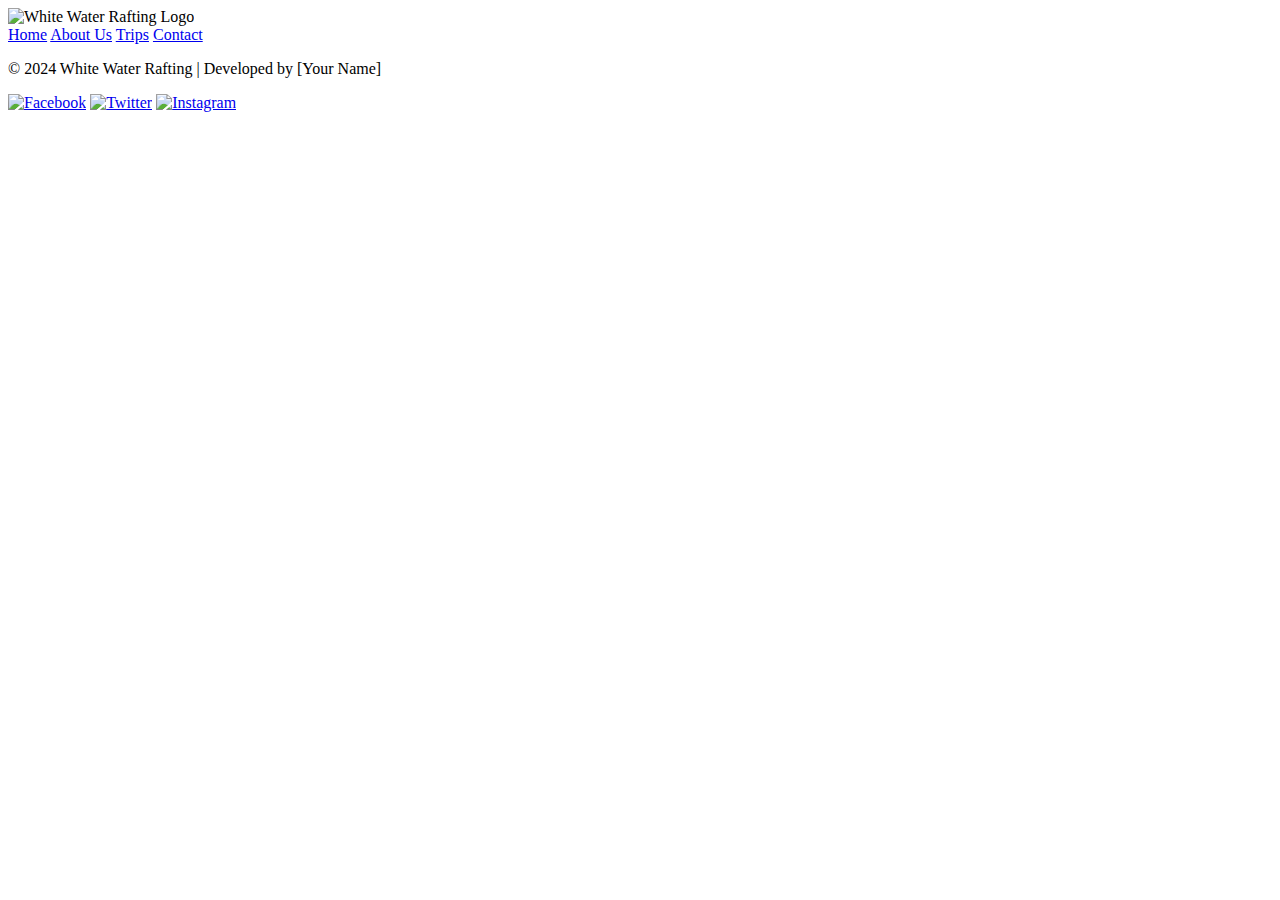
==== wwr/index.html @ c7e43ce1 "stylesheet link and title update" ====
<!DOCTYPE html>
<html lang="en">
<head>
    <meta charset="UTF-8">
    <meta name="viewport" content="width=device-width, initial-scale=1.0">
    <link rel="stylesheet" href="styles/rafting.css">
    <title>Home Page - White Water Rafting</title>
</head>
<body>
    <header>
        <link rel="stylesheet" href="styles.css">
        <img src="images/logo.png" alt="White Water Rafting Logo">
        <nav>
            <a href="index.html">Home</a>
            <a href="about.html">About Us</a>
            <a href="trips.html">Trips</a>
            <a href="contact.html">Contact</a>
        </nav>
    </header>

    <main>
    
    </main>

    <footer>
        <p>© 2024 White Water Rafting | Developed by [Your Name]</p>
        <a href="#"><img src="iconofacebook.png" alt="Facebook"></a>
        <a href="#"><img src="iconoinstagram.png" alt="Twitter"></a>
        <a href="#"><img src="iconox.png" alt="Instagram"></a>
    </footer>
</body>
</html>
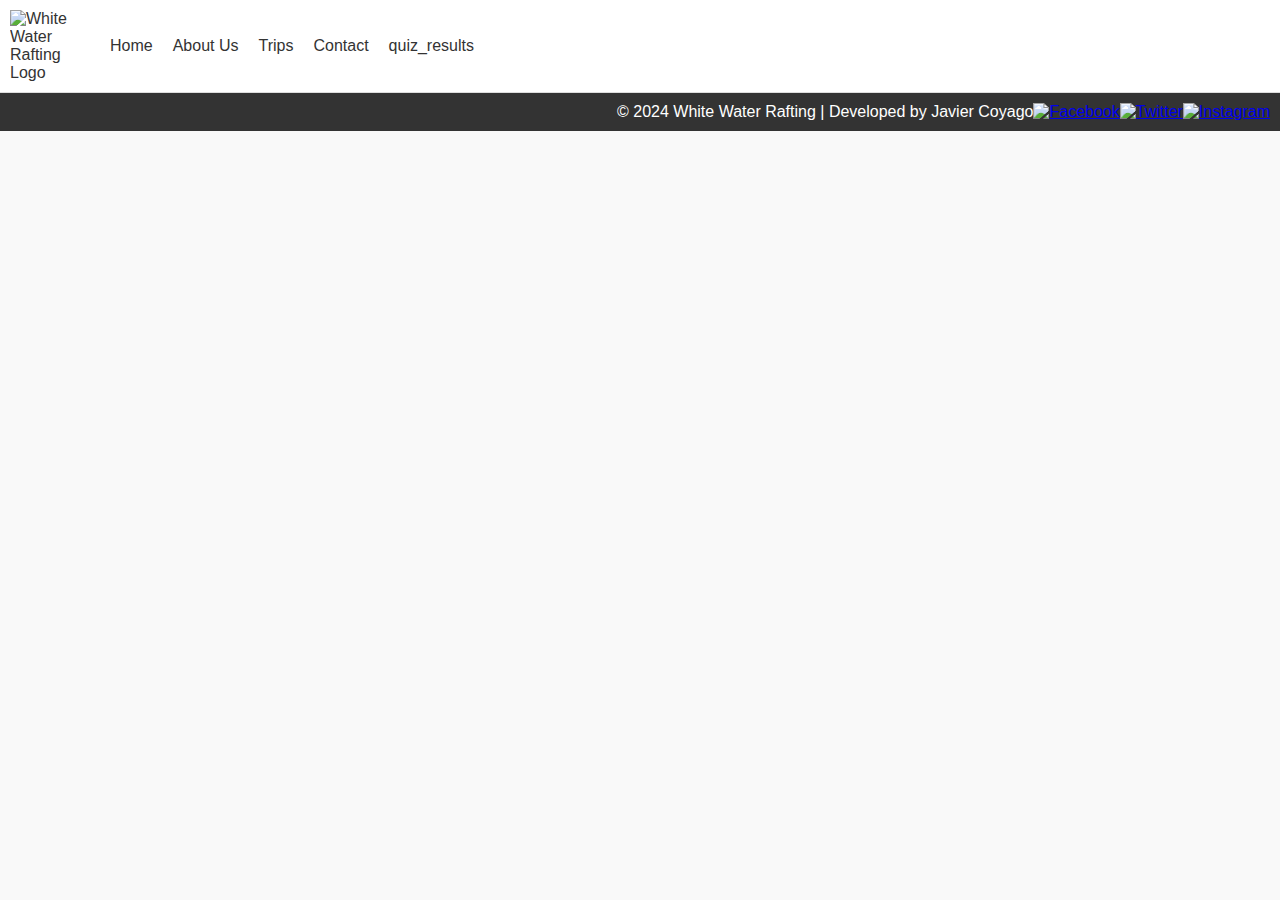
==== commit dccfb956: "modified html" ====
--- a/wwr/index.html
+++ b/wwr/index.html
@@ -8,13 +8,15 @@
 </head>
 <body>
     <header>
-        <link rel="stylesheet" href="styles.css">
+       
         <img src="images/logo.png" alt="White Water Rafting Logo">
         <nav>
             <a href="index.html">Home</a>
             <a href="about.html">About Us</a>
             <a href="trips.html">Trips</a>
             <a href="contact.html">Contact</a>
+            <a href="quiz.html">quiz_results</a>
+
         </nav>
     </header>
 
@@ -23,7 +25,7 @@
     </main>
 
     <footer>
-        <p>© 2024 White Water Rafting | Developed by [Your Name]</p>
+        <p>© 2024 White Water Rafting | Developed by Javier Coyago </p>
         <a href="#"><img src="iconofacebook.png" alt="Facebook"></a>
         <a href="#"><img src="iconoinstagram.png" alt="Twitter"></a>
         <a href="#"><img src="iconox.png" alt="Instagram"></a>
--- a/wwr/styles/rafting.css
+++ b/wwr/styles/rafting.css
@@ -0,0 +1,99 @@
+/* rafting.css */
+@import url('https://fonts.googleapis.com/css2?family=Roboto:wght@400;700&display=swap');
+
+
+/* Reset some default styles */
+* {
+  margin: 0;
+  padding: 0;
+  box-sizing: border-box;
+}
+
+/* Body styles */
+body {
+  font-family: Arial, sans-serif;
+  background-color: #f9f9f9;
+  color: #333;
+}
+
+/* Header styles */
+header {
+  display: flex;
+  align-items: center;
+  background-color: #fff;
+  border-bottom: 1px solid #ddd;
+  padding: 10px;
+}
+
+header img {
+  max-width: 80px;
+  height: auto;
+  margin-right: 20px; /* Espacio entre el logo y la navegación */
+}
+
+nav {
+  display: flex;
+  justify-content: flex-end;
+  align-items: center;
+}
+
+nav a {
+  margin-right: 20px;
+  text-decoration: none;
+  color: #333;
+}
+
+/* History section styles */
+.history {
+  padding: 20px;
+  background-color: #f5f5f5;
+}
+
+.history h2 {
+  font-size: 24px;
+  margin-bottom: 10px;
+}
+
+.history p {
+  font-size: 16px;
+  line-height: 1.5;
+}
+
+/* Adventures section styles */
+.adventures {
+  display: flex;
+  flex-wrap: wrap;
+  justify-content: space-around; /* Espacio uniforme entre las aventuras */
+  padding: 20px;
+  background-color: #fff;
+}
+
+figure {
+  margin: 0;
+  padding: 0;
+  text-align: center; /* Centrar las figuras */
+}
+
+figure img {
+  max-width: 100%;
+  height: auto;
+}
+
+figcaption {
+  font-size: 14px;
+  margin-top: 10px;
+}
+
+/* Footer styles */
+footer {
+  display: flex;
+  justify-content: flex-end;
+  align-items: center;
+  background-color: #333;
+  color: #fff;
+  padding: 10px;
+}
+
+.social-icons img {
+  margin-right: 10px;
+}
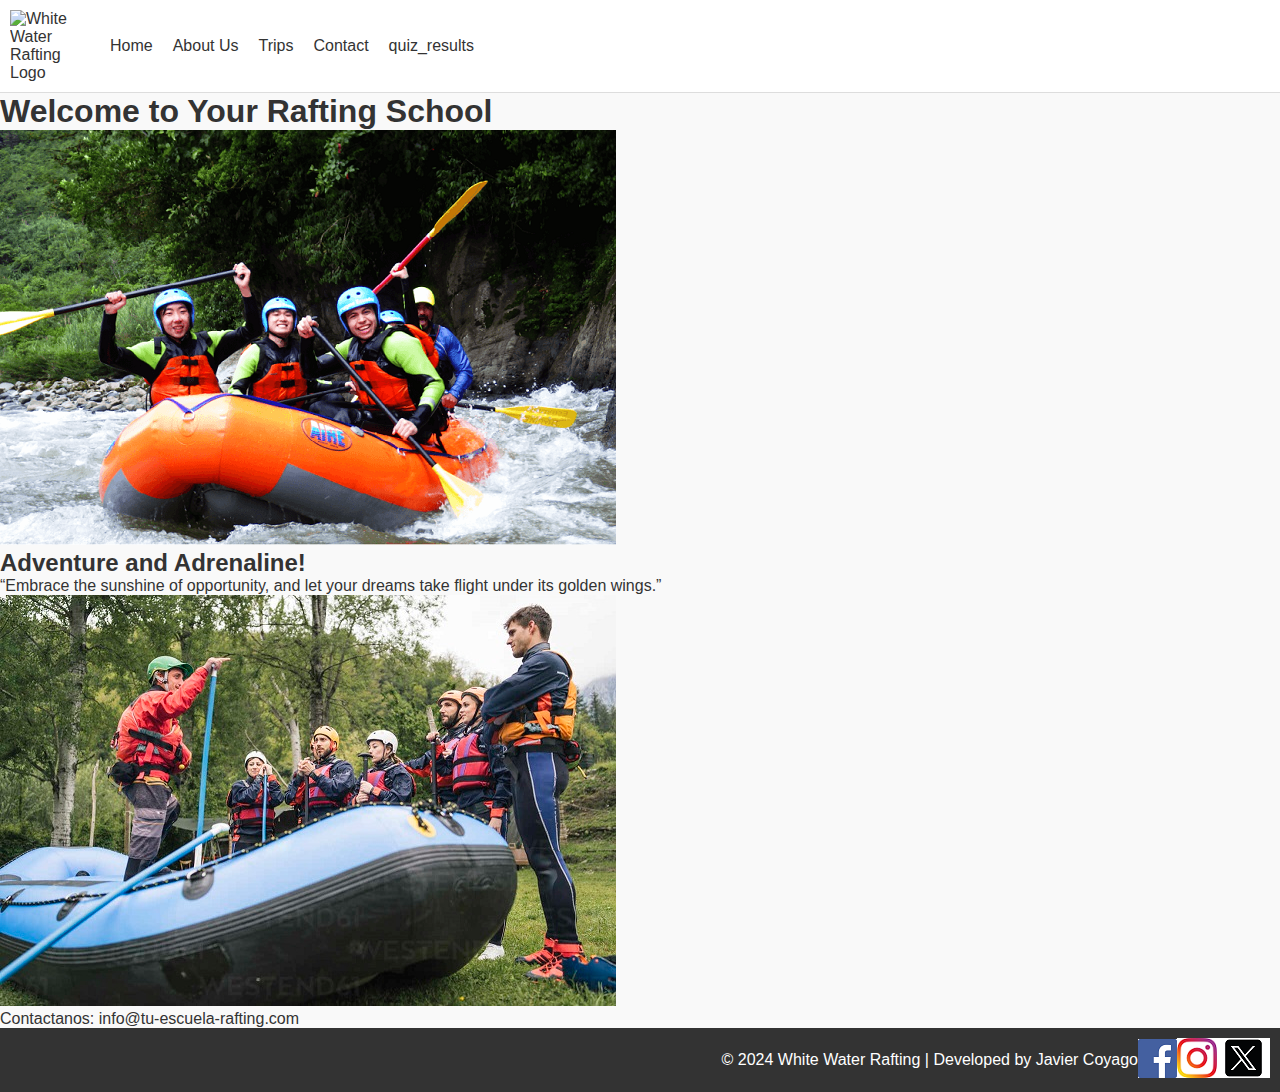
==== commit 0529e54d: "update" ====
--- a/wwr/index.html
+++ b/wwr/index.html
@@ -19,16 +19,30 @@
 
         </nav>
     </header>
+    <main>
+        <body>
 
-    <main>
-    
+            <div class="header">
+                <h1>Welcome to Your Rafting School</h1>
+                <!-- Agrega una imagen de cabecera aquí -->
+                <img src="images/Rafting-Banos.png" alt="Rafting Aventura">
+            </div>          
+            <div class="main">
+                <h2>Adventure and Adrenaline!</h2>
+                <p>“Embrace the sunshine of opportunity, and let your dreams take flight under its golden wings.”</p>
+                <img src="images//RaftingCourse.jpg" alt="Rafting Course">
+            </div>
+            
+            <div class="footer">
+                <p>Contactanos: info@tu-escuela-rafting.com</p>
+            </div>
     </main>
 
     <footer>
         <p>© 2024 White Water Rafting | Developed by Javier Coyago </p>
-        <a href="#"><img src="iconofacebook.png" alt="Facebook"></a>
-        <a href="#"><img src="iconoinstagram.png" alt="Twitter"></a>
-        <a href="#"><img src="iconox.png" alt="Instagram"></a>
+        <a href="#"><img src="images/iconofacebook.png" alt="Facebook"></a>
+        <a href="#"><img src="images/iconoinstagram.png" alt="Twitter"></a>
+        <a href="#"><img src="images/iconox.png" alt="Instagram"></a>
     </footer>
 </body>
 </html>
--- a/wwr/styles/rafting.css
+++ b/wwr/styles/rafting.css
@@ -75,7 +75,7 @@
 }
 
 figure img {
-  max-width: 100%;
+  max-width: 30%;
   height: auto;
 }
 
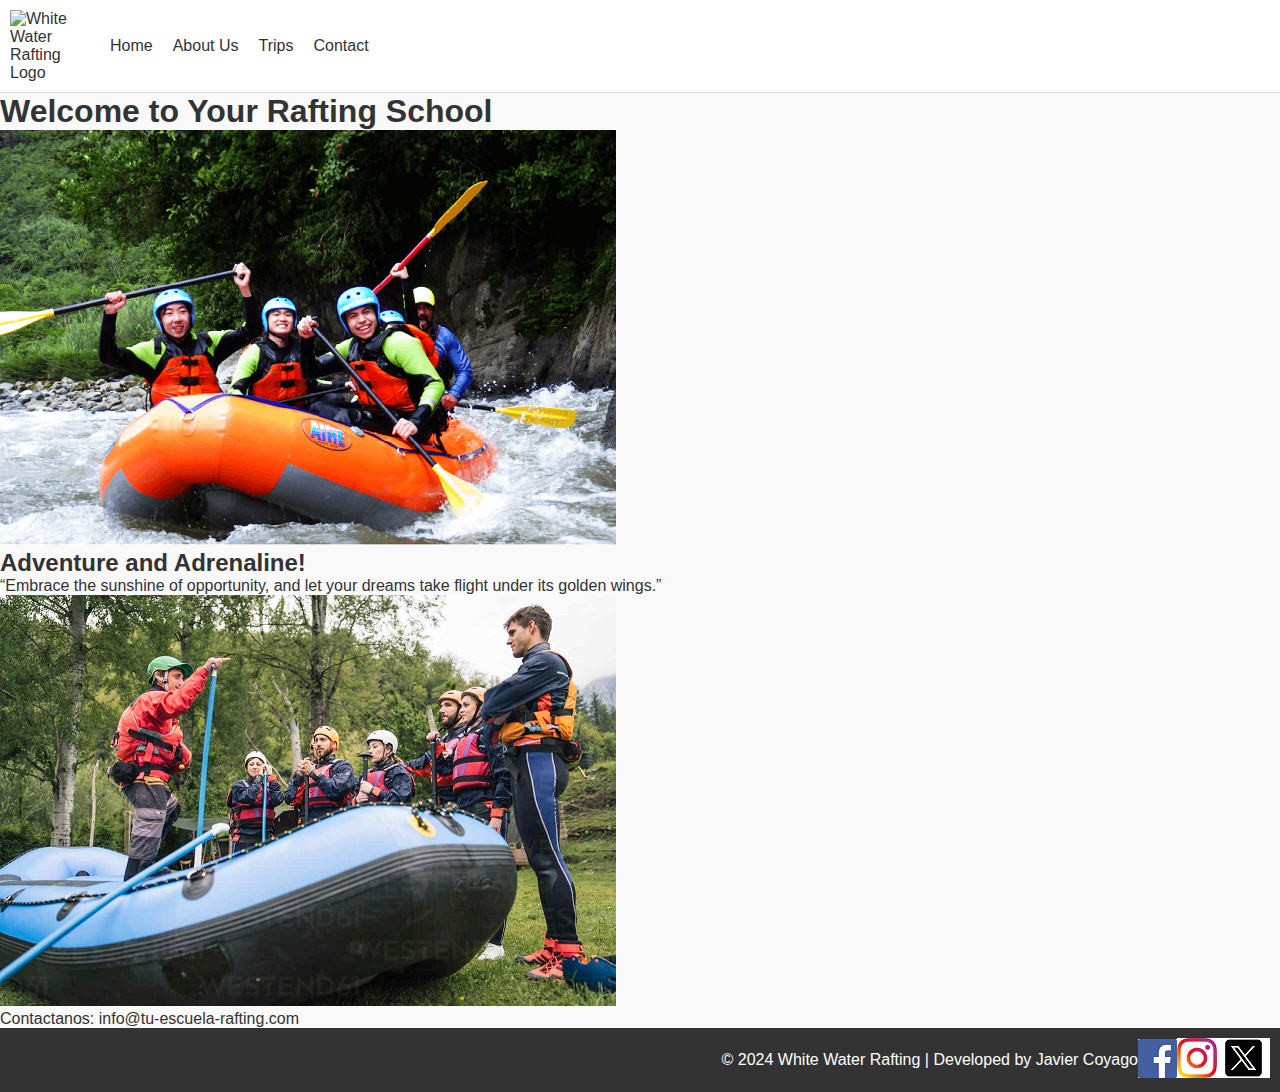
==== commit ef0a9544: "update" ====
--- a/wwr/index.html
+++ b/wwr/index.html
@@ -15,7 +15,7 @@
             <a href="about.html">About Us</a>
             <a href="trips.html">Trips</a>
             <a href="contact.html">Contact</a>
-            <a href="quiz.html">quiz_results</a>
+            
 
         </nav>
     </header>
